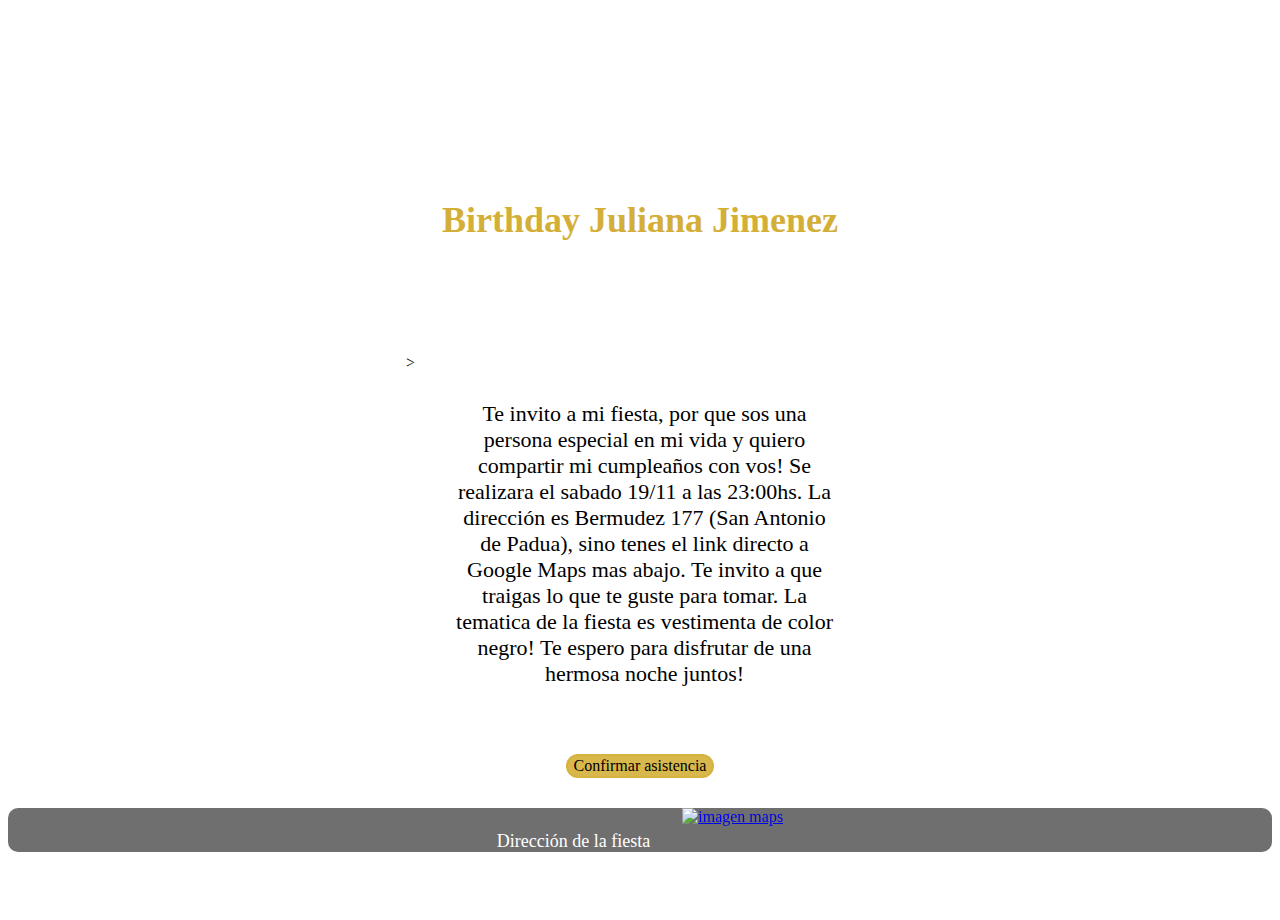
==== in.html @ 28c487ac "first commit" ====
<!DOCTYPE html>
<html lang="en">

<head>
    <meta charset="UTF-8">
    <meta http-equiv="X-UA-Compatible" content="IE=edge">
    <meta name="viewport" content="width=device-width, initial-scale=1.0">
    <link href="https://unpkg.com/aos@2.3.1/dist/aos.css" rel="stylesheet">
    <link rel="stylesheet" href="index.css">
    <link rel="preconnect" href="https://fonts.googleapis.com">
    <link rel="preconnect" href="https://fonts.gstatic.com" crossorigin>
    <link href="https://fonts.googleapis.com/css2?family=Roboto:wght@700&display=swap" rel="stylesheet">
    <link rel="stylesheet" href="https://use.fontawesome.com/releases/v5.8.1/css/all.css"
        integrity="sha384-50oBUHEmvpQ+1lW4y57PTFmhCaXp0ML5d60M1M7uH2+nqUivzIebhndOJK28anvf" crossorigin="anonymous">
    <title>Document</title>
</head>

<body>

    <header>
        <h1 class="class-tittle " data-aos="fade-down" data-aos-duration="1500">The Dark Nigth</h1>
    </header>
    <div class="class-subTitle">
        <h4 class="h4Name">
            Birthday Juliana Jimenez</h4>
    </div>

    <div class="div_oclock">
        <h3 class="h3_oclock">¡Tiempo restante!</h3>
    </div>
    <div style="margin-top:-20px; display:flex; justify-content:center;">
        <div style="text-align:center; margin-bottom:40px; border-radius:10px; padding:10px; max-width:max-content;"
            class="sombraBox3">
            <span class="oclock" id="clock"></span>
        </div>
    </div>

    <div style="display:flex; justify-content:center;" ddata-aos="fade-down" data-aos-duration="2000">>
        <div class="class-div-parrafo sombraBox3">
            <p class="class-parrafo">Te invito a mi
                fiesta, por que sos
                una persona especial en mi vida y quiero compartir mi cumpleaños con vos! Se realizara el sabado 19/11 a
                las 23:00hs. La dirección es Bermudez 177 (San Antonio de Padua), sino tenes el link directo a Google
                Maps mas abajo. Te invito a que traigas lo que te guste para tomar. La tematica de la fiesta es
                vestimenta de color negro! Te espero para disfrutar de una hermosa noche juntos!</p>
        </div>
    </div>
    <div style="display:flex; justify-content:center; margin-top:20px;">
        <a href="https://wa.me/+541138517817" target="_blank"><button type="button" class="pointer class-btn">Confirmar
                asistencia</button></a>
    </div>

    <div class="ubicacion">
        <div style="color:white; align-items:center; font-size:18px; margin-top: 23px"> Dirección de la fiesta </div>
        <i style="margin-left:12px ; margin-top:25px; font-size:18px; color:white; font-weight:bold"
            class="fas fa-arrow-right"></i>
        <a data-aos="fade-left" data-aos-anchor="#example-anchor" data-aos-offset="500" data-aos-duration="2500"
            href="https://goo.gl/maps/rt97gGh85aet7wZY7" target="_blank">
            <div><img class="img_maps" src="./Images/maps.png" alt="imagen maps"></div>
        </a>
    </div>
    <div style="display:flex; justify-content:center;">
        <h4 style="color:white;">~ Desarrollado por: Juan Coira ~</h4>
    </div>

    <script src="/index.js"></script>
    <script src="https://unpkg.com/aos@2.3.1/dist/aos.js"></script>
    <script>
        AOS.init();
    </script>

</body>

</html>
---- index.css ----
body{
    background-image: url(./Images/fondoTarjeta.jpg);
    background-repeat: no-repeat;
    background-position: center;
    background-size: cover;
    background-attachment: fixed;
}
header{
 display: flex;
 justify-content:center;   
}
.class-tittle{
font-family: 'Roboto', sans-serif;
font-size:100px;
color:white;

}
.sombraBox3 {
    box-shadow: 0 1px 6px 0 rgba(255, 255, 255, 0.682);
}
.class-div-parrafo{
 padding:40px;
 height:300px;
 display: flex;
 justify-content:center;
 width:30%;   
 background-color: rgba(255, 255, 255, 0.497);
 border-radius: 10px;
 align-items:center;
}
.class-subTitle{
   text-align: center; 
}
.class-parrafo{
    text-align: center;
    color:black;
    font-size: 22px;
}
.ubicacion{
    margin-top: 30px;
    display: flex;
    justify-content:center;
    background-color:rgba(0, 0, 0, 0.563);
    border-radius: 10px;

}
.img_maps{
  margin-left: 20px;
  width:60px;  
  height:60px;
}
.class-btn{
font-family: 'Rubik Bubbles', cursive; 
background-color:rgba(212, 175, 55, 0.899); 
font-size:16px; 
border-radius:500px; 
border:solid 2px rgba(212, 175, 55, 0.629); 
}
.class-btn:hover{
    background-color:rgb(212, 175, 55);   
}
.pointer{
    cursor:pointer;
}
.btn-principal{  
    text-decoration:none;
    margin-bottom: 3px;
    font-family: 'Rubik Bubbles', cursive; 
    background-color:rgba(0, 0, 0, 0.849); 
    font-size:20px; 
    color: white;
    padding:15px;
    border-radius:20px; 
    border:solid 2px rgba(0, 0, 0, 0.755);

}
.btn-principal:hover{
    background-color:rgb(0, 0, 0); 

}
.body1{
    background-image: url(./Images/dark-abstract-texture.jpg) !important;
    background-repeat: no-repeat !important;
    background-position: center !important;
    background-size: cover !important;
    background-attachment: fixed !important;
}
.class_container_inicio{
background-color:rgba(0, 0, 0, 0.326); 
border-radius:10px; 
width:40%; 
margin: auto;
}
.classH1{
font-family: 'Roboto', sans-serif; 
font-size: 70px; 
color:white;
}
.footer{
    color: white;
    font-size:12px;
}
.class_tittle_principal{
display: flex; 
justify-content:center; 
margin-top:210px;
}
.h4Name{
    margin-top:-60px; 
    font-family: 'Rubik Bubbles', cursive; 
    color:rgb(212, 175, 55); 
    font-size: 36px;
}
.oclock{
font-family:'Roboto', sans-serif;  
color:white; 
font-size:50px; 
height:100px; 
font-weight:bold;
}
.div_oclock{
margin-top:-44px; 
display:flex; 
justify-content:center;
}
.h3_oclock{
font-size:22px; 
color:white; 
font-family: 'Roboto', sans-serif;
}
@media only screen and (min-width:300px) and (max-width:450px){
    
    .class_container_inicio{
        background-color:rgba(0, 0, 0, 0.326); 
        border-radius:10px; 
        width:85%; 
        margin: auto;
        }
    .classH1{
            font-family: 'Roboto', sans-serif; 
            font-size: 40px; 
            color:white;
            }   
    .class-div-parrafo{
                padding:25px;
                height:300px;
                display: flex;
                justify-content:center;
                width:85%;   
                background-color: rgba(255, 255, 255, 0.497);
                border-radius: 10px;
                align-items:center;
               }
    .class-parrafo{
                text-align: center;
                color:black;
                font-family: 'Rubik Bubbles', cursive; 
                font-size: 18px;
            }
    .h4Name{
                margin-top:-40px; 
                font-family: 'Rubik Bubbles', cursive; 
                color:rgb(212, 175, 55); 
                font-size: 26px;
            }
    .oclock{
                font-family:'Roboto', sans-serif;  
                color:white; 
                font-size:30px; 
                height:100px; 
                font-weight:bold;
                }            
    .div_oclock{
                margin-top:-25px; 
                display:flex; 
                justify-content:center;
                    }   
    .h3_oclock{
                font-size:18px; 
                color:white; 
                margin-bottom: 23px;
                font-family: 'Roboto', sans-serif;
                        }    
    .class_tittle_principal{
                display: flex; 
                justify-content:center; 
                margin-top:170px;
                            } 
    .class-btn{
                font-family: 'Rubik Bubbles', cursive; 
                background-color:rgba(212, 175, 55, 0.899); 
                font-size:20px; 
                border-radius:5px; 
                border:solid 2px rgba(212, 175, 55, 0.629); 
                                }
    .class-btn:hover{
                background-color:rgb(253, 205, 46);   
                                }

}
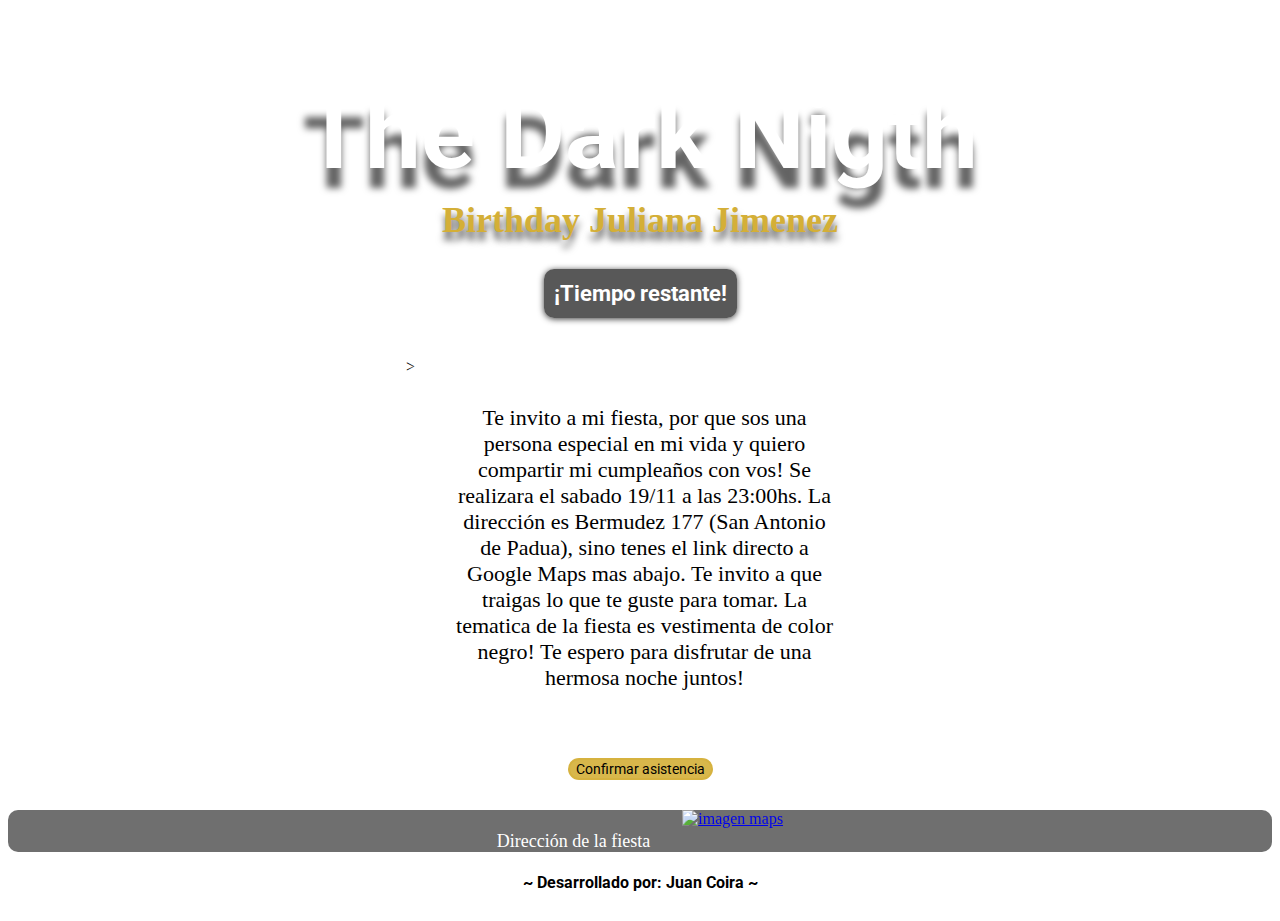
==== commit 29146a74: "two commit" ====
--- a/in.html
+++ b/in.html
@@ -19,19 +19,24 @@
 
     <header>
         <h1 class="class-tittle " data-aos="fade-down" data-aos-duration="1500">The Dark Nigth</h1>
+        <div><img src="https://pin.it/6bMy6MV" alt=""></div>
     </header>
     <div class="class-subTitle">
         <h4 class="h4Name">
             Birthday Juliana Jimenez</h4>
     </div>
 
-    <div class="div_oclock">
-        <h3 class="h3_oclock">¡Tiempo restante!</h3>
-    </div>
     <div style="margin-top:-20px; display:flex; justify-content:center;">
-        <div style="text-align:center; margin-bottom:40px; border-radius:10px; padding:10px; max-width:max-content;"
-            class="sombraBox3">
-            <span class="oclock" id="clock"></span>
+        <div style="background-color:rgba(0, 0, 0, 0.653); text-align:center; margin-bottom:40px; border-radius:10px; padding:10px; max-width:max-content;"
+            class="sombraBox1">
+            <div class="div_oclock">
+                <h3 class="h3_oclock">¡Tiempo restante!</h3>
+            </div>
+            <div>
+                <div style="margin-top:-20px;">
+                    <span class="oclock" id="clock"></span>
+                </div>
+            </div>
         </div>
     </div>
 
@@ -51,16 +56,15 @@
     </div>
 
     <div class="ubicacion">
-        <div style="color:white; align-items:center; font-size:18px; margin-top: 23px"> Dirección de la fiesta </div>
-        <i style="margin-left:12px ; margin-top:25px; font-size:18px; color:white; font-weight:bold"
-            class="fas fa-arrow-right"></i>
+        <div class="direccionTxt"> Dirección de la fiesta </div>
+        <i class="fas fa-arrow-right class_i"></i>
         <a data-aos="fade-left" data-aos-anchor="#example-anchor" data-aos-offset="500" data-aos-duration="2500"
             href="https://goo.gl/maps/rt97gGh85aet7wZY7" target="_blank">
             <div><img class="img_maps" src="./Images/maps.png" alt="imagen maps"></div>
         </a>
     </div>
     <div style="display:flex; justify-content:center;">
-        <h4 style="color:white;">~ Desarrollado por: Juan Coira ~</h4>
+        <h4 style="color:rgb(0, 0, 0); font-family: 'Roboto', sans-serif;">~ Desarrollado por: Juan Coira ~</h4>
     </div>
 
     <script src="/index.js"></script>
--- a/index.css
+++ b/index.css
@@ -1,9 +1,9 @@
 body{
-    background-image: url(./Images/fondoTarjeta.jpg);
+    background-image: url(./Images/champagne-glasses-with-bokeh-lights.jpg);
     background-repeat: no-repeat;
+    background-size: cover;
     background-position: center;
-    background-size: cover;
-    background-attachment: fixed;
+    background-attachment: fixed; 
 }
 header{
  display: flex;
@@ -12,11 +12,15 @@
 .class-tittle{
 font-family: 'Roboto', sans-serif;
 font-size:100px;
+text-shadow: 0px 20px 7px rgba(0, 0, 0, 0.61);
 color:white;
 
 }
 .sombraBox3 {
-    box-shadow: 0 1px 6px 0 rgba(255, 255, 255, 0.682);
+    box-shadow: 0 1px 6px 0 rgba(255, 255, 255, 0.919);
+}
+.sombraBox1 {
+    box-shadow: 0 1px 6px 0 rgba(0, 0, 0, 0.775);
 }
 .class-div-parrafo{
  padding:40px;
@@ -24,7 +28,7 @@
  display: flex;
  justify-content:center;
  width:30%;   
- background-color: rgba(255, 255, 255, 0.497);
+ background-color: rgba(255, 255, 255, 0.462);
  border-radius: 10px;
  align-items:center;
 }
@@ -50,9 +54,9 @@
   height:60px;
 }
 .class-btn{
-font-family: 'Rubik Bubbles', cursive; 
+font-family: 'Roboto', sans-serif;
 background-color:rgba(212, 175, 55, 0.899); 
-font-size:16px; 
+font-size:14px; 
 border-radius:500px; 
 border:solid 2px rgba(212, 175, 55, 0.629); 
 }
@@ -94,6 +98,7 @@
 .classH1{
 font-family: 'Roboto', sans-serif; 
 font-size: 70px; 
+text-shadow: 0px 12px 7px #000000e9; 
 color:white;
 }
 .footer{
@@ -108,18 +113,19 @@
 .h4Name{
     margin-top:-60px; 
     font-family: 'Rubik Bubbles', cursive; 
-    color:rgb(212, 175, 55); 
+    color:#D4AF37; 
+    text-shadow: 0px 8px 7px #000000a8;
     font-size: 36px;
 }
 .oclock{
 font-family:'Roboto', sans-serif;  
-color:white; 
+color:	#D4AF37; 
 font-size:50px; 
 height:100px; 
 font-weight:bold;
 }
 .div_oclock{
-margin-top:-44px; 
+margin-top:-20px; 
 display:flex; 
 justify-content:center;
 }
@@ -128,8 +134,27 @@
 color:white; 
 font-family: 'Roboto', sans-serif;
 }
+.direccionTxt{
+color:white; 
+align-items:center; 
+font-size:18px; 
+margin-top: 21px;
+}
+.class_i{
+margin-left:12px ; 
+margin-top:23px; 
+font-size:18px; 
+color:white; 
+font-weight:bold"
+}
 @media only screen and (min-width:300px) and (max-width:450px){
-    
+    body{
+        background-image: url(./Images/champagne-glasses-with-bokeh-lights.jpg);
+        background-repeat: no-repeat;
+        background-size: cover; 
+        background-position: center;
+        background-attachment: fixed; 
+    }
     .class_container_inicio{
         background-color:rgba(0, 0, 0, 0.326); 
         border-radius:10px; 
@@ -139,6 +164,7 @@
     .classH1{
             font-family: 'Roboto', sans-serif; 
             font-size: 40px; 
+            text-shadow: 0px 20px 7px #000000; 
             color:white;
             }   
     .class-div-parrafo{
@@ -147,20 +173,20 @@
                 display: flex;
                 justify-content:center;
                 width:85%;   
-                background-color: rgba(255, 255, 255, 0.497);
+                background-color: rgba(173, 173, 173, 0.784);
                 border-radius: 10px;
                 align-items:center;
                }
     .class-parrafo{
                 text-align: center;
-                color:black;
-                font-family: 'Rubik Bubbles', cursive; 
-                font-size: 18px;
+                color:black; 
+                font-size: 20px;
             }
     .h4Name{
                 margin-top:-40px; 
                 font-family: 'Rubik Bubbles', cursive; 
-                color:rgb(212, 175, 55); 
+                color:#e7bd33; 
+                text-shadow: 0px 12px 7px #000000a8; 
                 font-size: 26px;
             }
     .oclock{
@@ -178,23 +204,28 @@
     .h3_oclock{
                 font-size:18px; 
                 color:white; 
-                margin-bottom: 23px;
+                margin-top: 28px;
+                margin-bottom: 20px;
                 font-family: 'Roboto', sans-serif;
                         }    
     .class_tittle_principal{
                 display: flex; 
                 justify-content:center; 
-                margin-top:170px;
+                margin-top:190px;
                             } 
     .class-btn{
-                font-family: 'Rubik Bubbles', cursive; 
                 background-color:rgba(212, 175, 55, 0.899); 
-                font-size:20px; 
+                font-size:14px; 
                 border-radius:5px; 
                 border:solid 2px rgba(212, 175, 55, 0.629); 
                                 }
     .class-btn:hover{
                 background-color:rgb(253, 205, 46);   
                                 }
+    .img_maps{
+                margin-top: 5px;
+                width: 47px;
+                height: 47px;
+    }
 
 }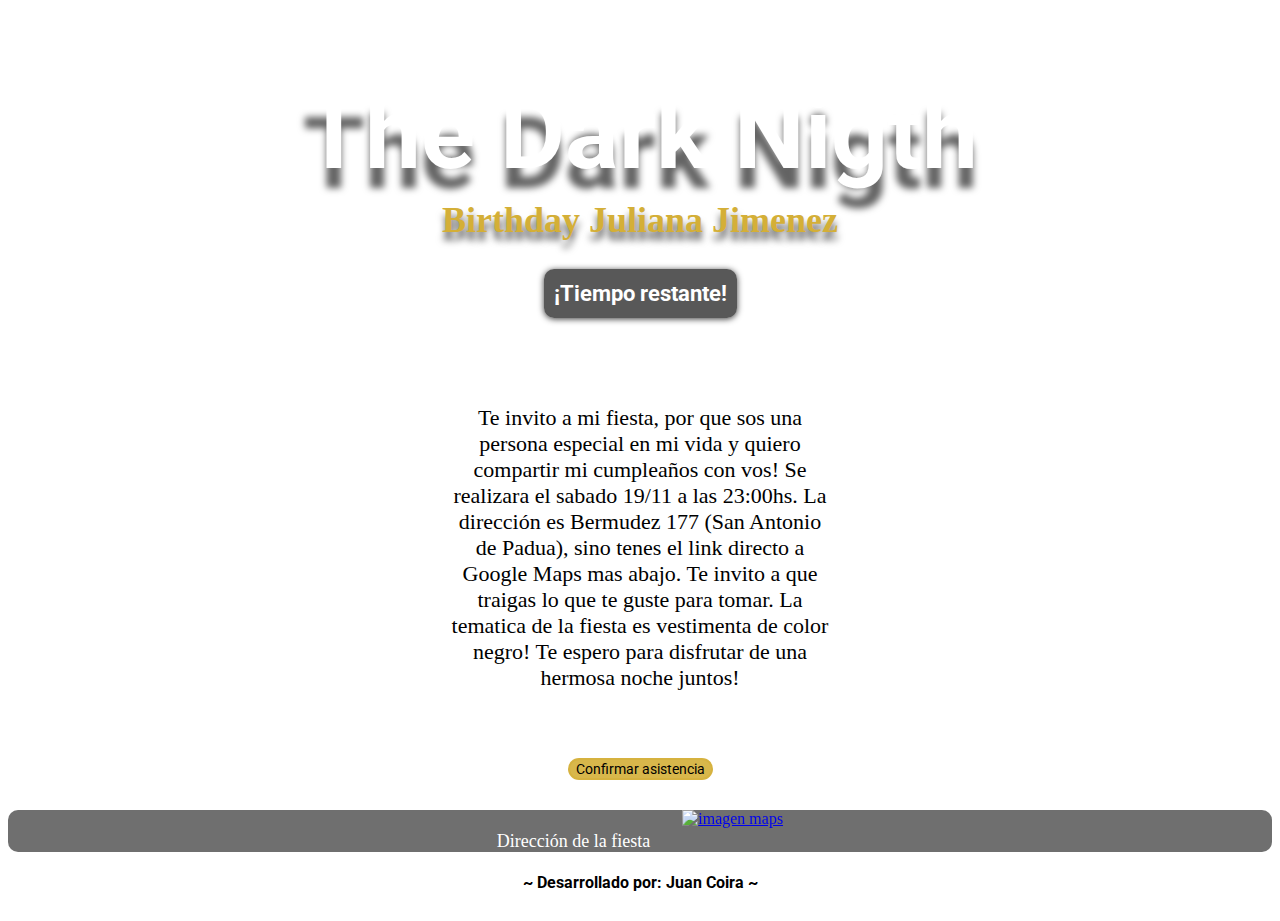
==== commit 1cf0325a: "two commit" ====
--- a/in.html
+++ b/in.html
@@ -40,7 +40,7 @@
         </div>
     </div>
 
-    <div style="display:flex; justify-content:center;" ddata-aos="fade-down" data-aos-duration="2000">>
+    <div style="display:flex; justify-content:center;" ddata-aos="fade-down" data-aos-duration="2000">
         <div class="class-div-parrafo sombraBox3">
             <p class="class-parrafo">Te invito a mi
                 fiesta, por que sos
--- a/index.css
+++ b/index.css
@@ -223,9 +223,22 @@
                 background-color:rgb(253, 205, 46);   
                                 }
     .img_maps{
-                margin-top: 5px;
+                margin-top: 2px;
                 width: 47px;
                 height: 47px;
     }
+    .direccionTxt{
+        color:white; 
+        align-items:center; 
+        font-size:18px; 
+        margin-top: 18px;
+        }
+    .class_i{
+        margin-left:12px ; 
+        margin-top:20px; 
+        font-size:18px; 
+        color:white; 
+        font-weight:bold"
+        }
 
 }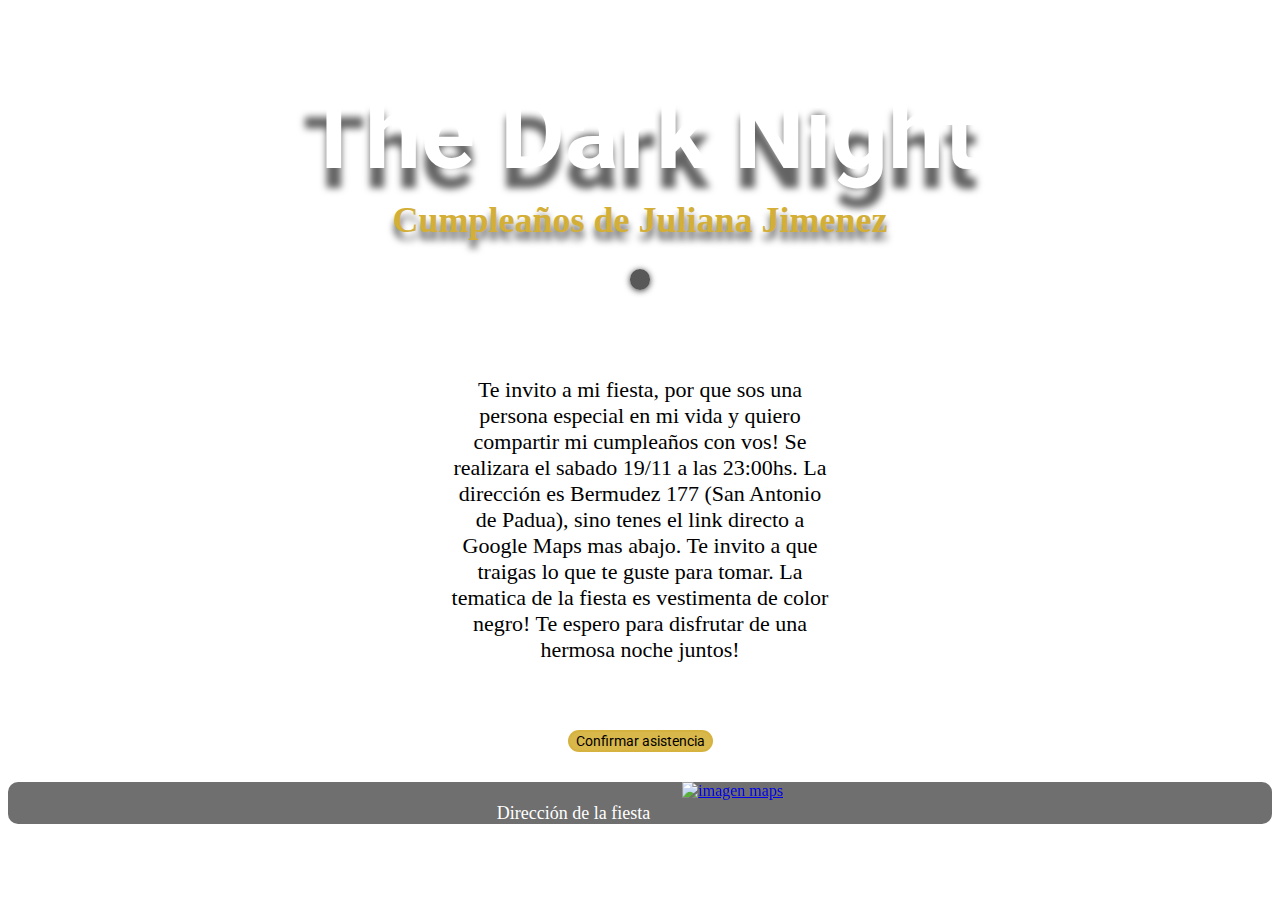
==== commit 3c88bcdf: "two commit" ====
--- a/in.html
+++ b/in.html
@@ -18,22 +18,19 @@
 <body>
 
     <header>
-        <h1 class="class-tittle " data-aos="fade-down" data-aos-duration="1500">The Dark Nigth</h1>
+        <h1 class="class-tittle " data-aos="fade-down" data-aos-duration="1500">The Dark Night</h1>
         <div><img src="https://pin.it/6bMy6MV" alt=""></div>
     </header>
     <div class="class-subTitle">
         <h4 class="h4Name">
-            Birthday Juliana Jimenez</h4>
+            Cumpleaños de Juliana Jimenez</h4>
     </div>
 
     <div style="margin-top:-20px; display:flex; justify-content:center;">
         <div style="background-color:rgba(0, 0, 0, 0.653); text-align:center; margin-bottom:40px; border-radius:10px; padding:10px; max-width:max-content;"
             class="sombraBox1">
-            <div class="div_oclock">
-                <h3 class="h3_oclock">¡Tiempo restante!</h3>
-            </div>
             <div>
-                <div style="margin-top:-20px;">
+                <div style="margin-top:1px; text-shadow: 0px 10px 7px #000000; ">
                     <span class="oclock" id="clock"></span>
                 </div>
             </div>
@@ -64,7 +61,8 @@
         </a>
     </div>
     <div style="display:flex; justify-content:center;">
-        <h4 style="color:rgb(0, 0, 0); font-family: 'Roboto', sans-serif;">~ Desarrollado por: Juan Coira ~</h4>
+        <h4 style="color:rgb(255, 255, 255); font-family: 'Roboto', sans-serif; font-size: 12px;">~ Desarrollado por:
+            Juan Coira ~</h4>
     </div>
 
     <script src="/index.js"></script>
--- a/index.css
+++ b/index.css
@@ -1,9 +1,10 @@
 body{
-    background-image: url(./Images/champagne-glasses-with-bokeh-lights.jpg);
+    background-image: url(./Images/10955.jpg);
     background-repeat: no-repeat;
     background-size: cover;
+    background-attachment: fixed;
     background-position: center;
-    background-attachment: fixed; 
+     
 }
 header{
  display: flex;
@@ -17,7 +18,7 @@
 
 }
 .sombraBox3 {
-    box-shadow: 0 1px 6px 0 rgba(255, 255, 255, 0.919);
+    box-shadow: 0 1px 6px 0 rgba(255, 255, 255, 0.804);
 }
 .sombraBox1 {
     box-shadow: 0 1px 6px 0 rgba(0, 0, 0, 0.775);
@@ -83,7 +84,7 @@
 
 }
 .body1{
-    background-image: url(./Images/dark-abstract-texture.jpg) !important;
+    background-image: url(./Images/dark-abstract-texture.jpg);
     background-repeat: no-repeat !important;
     background-position: center !important;
     background-size: cover !important;
@@ -149,10 +150,10 @@
 }
 @media only screen and (min-width:300px) and (max-width:450px){
     body{
-        background-image: url(./Images/champagne-glasses-with-bokeh-lights.jpg);
+        background-image: url(./Images/6222641.jpg);
         background-repeat: no-repeat;
+        background-position: center;
         background-size: cover; 
-        background-position: center;
         background-attachment: fixed; 
     }
     .class_container_inicio{
@@ -164,7 +165,7 @@
     .classH1{
             font-family: 'Roboto', sans-serif; 
             font-size: 40px; 
-            text-shadow: 0px 20px 7px #000000; 
+            text-shadow: 0px 12px 7px #000000; 
             color:white;
             }   
     .class-div-parrafo{
@@ -178,20 +179,22 @@
                 align-items:center;
                }
     .class-parrafo{
+                object-fit: contain;
+                font-family: 'Rubik Bubbles', cursive;
                 text-align: center;
                 color:black; 
-                font-size: 20px;
+                font-size: 23px;
             }
     .h4Name{
                 margin-top:-40px; 
                 font-family: 'Rubik Bubbles', cursive; 
                 color:#e7bd33; 
-                text-shadow: 0px 12px 7px #000000a8; 
+                text-shadow: 0px 8px 7px #000000a8; 
                 font-size: 26px;
             }
     .oclock{
                 font-family:'Roboto', sans-serif;  
-                color:white; 
+                color:	#D4AF37; 
                 font-size:30px; 
                 height:100px; 
                 font-weight:bold;
@@ -230,7 +233,7 @@
     .direccionTxt{
         color:white; 
         align-items:center; 
-        font-size:18px; 
+        font-size:16px; 
         margin-top: 18px;
         }
     .class_i{
@@ -241,4 +244,27 @@
         font-weight:bold"
         }
 
+}
+
+@media only screen and (min-width:450px) and (max-width:750px){
+
+    .class-parrafo{
+        font-family: 'Rubik Bubbles', cursive;
+        text-align: center;
+        color:black; 
+        font-size: 14px;
+    }
+.class-div-parrafo{
+    padding:40px;
+    height:300px;
+    display: flex;
+    justify-content:center;
+    width:36%;   
+    background-color: rgba(255, 255, 255, 0.462);
+    border-radius: 10px;
+    align-items:center;
+   }
+
+
+
 }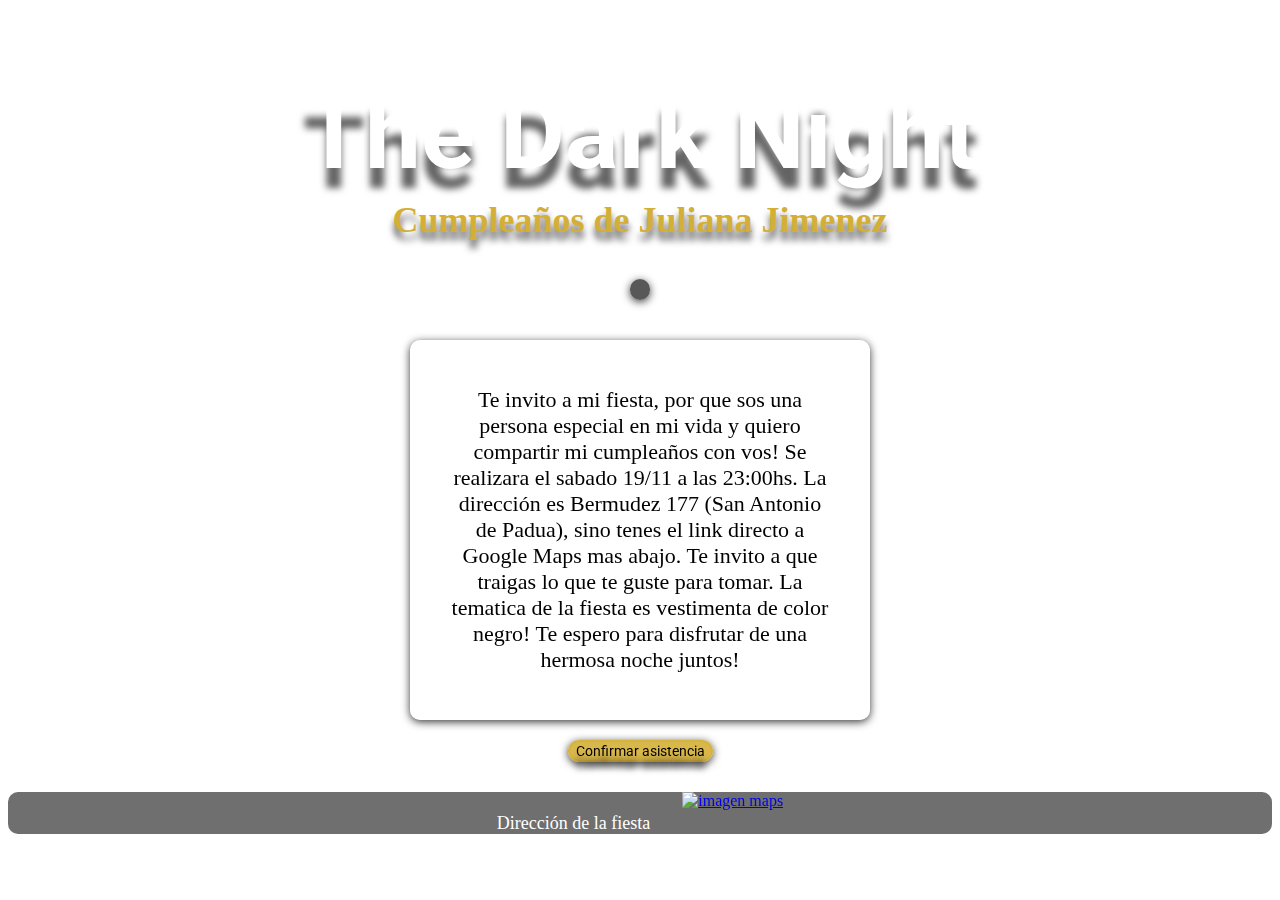
==== commit f8c4fa47: "two commit" ====
--- a/in.html
+++ b/in.html
@@ -6,12 +6,18 @@
     <meta http-equiv="X-UA-Compatible" content="IE=edge">
     <meta name="viewport" content="width=device-width, initial-scale=1.0">
     <link href="https://unpkg.com/aos@2.3.1/dist/aos.css" rel="stylesheet">
+    <link rel="preconnect" href="https://fonts.googleapis.com">
+    <link rel="preconnect" href="https://fonts.gstatic.com" crossorigin>
+    <link href="https://fonts.googleapis.com/css2?family=Rubik:ital,wght@0,600;1,300&display=swap" rel="stylesheet">
+    <link href="https://fonts.googleapis.com/css2?family=Alegreya+Sans&display=swap" rel="stylesheet">
+    <link href="https://fonts.googleapis.com/css2?family=Space+Mono:ital@1&display=swap" rel="stylesheet">
     <link rel="stylesheet" href="index.css">
     <link rel="preconnect" href="https://fonts.googleapis.com">
     <link rel="preconnect" href="https://fonts.gstatic.com" crossorigin>
     <link href="https://fonts.googleapis.com/css2?family=Roboto:wght@700&display=swap" rel="stylesheet">
     <link rel="stylesheet" href="https://use.fontawesome.com/releases/v5.8.1/css/all.css"
         integrity="sha384-50oBUHEmvpQ+1lW4y57PTFmhCaXp0ML5d60M1M7uH2+nqUivzIebhndOJK28anvf" crossorigin="anonymous">
+
     <title>Document</title>
 </head>
 
@@ -26,11 +32,12 @@
             Cumpleaños de Juliana Jimenez</h4>
     </div>
 
-    <div style="margin-top:-20px; display:flex; justify-content:center;">
+    <div style="margin-top:-10px; display:flex; justify-content:center;">
         <div style="background-color:rgba(0, 0, 0, 0.653); text-align:center; margin-bottom:40px; border-radius:10px; padding:10px; max-width:max-content;"
             class="sombraBox1">
             <div>
-                <div style="margin-top:1px; text-shadow: 0px 10px 7px #000000; ">
+                <div data-aos="fade-right" data-aos-duration="1500"
+                    style="margin-top:1px; text-shadow: 0px 10px 7px #000000; ">
                     <span class="oclock" id="clock"></span>
                 </div>
             </div>
@@ -38,8 +45,9 @@
     </div>
 
     <div style="display:flex; justify-content:center;" ddata-aos="fade-down" data-aos-duration="2000">
-        <div class="class-div-parrafo sombraBox3">
-            <p class="class-parrafo">Te invito a mi
+        <div class="class-div-parrafo sombraBox1">
+            <p data-aos="fade-up" data-aos-anchor-placement="bottom-bottom" class="class-parrafo"
+                data-aos-duration="2000">Te invito a mi
                 fiesta, por que sos
                 una persona especial en mi vida y quiero compartir mi cumpleaños con vos! Se realizara el sabado 19/11 a
                 las 23:00hs. La dirección es Bermudez 177 (San Antonio de Padua), sino tenes el link directo a Google
@@ -47,9 +55,10 @@
                 vestimenta de color negro! Te espero para disfrutar de una hermosa noche juntos!</p>
         </div>
     </div>
-    <div style="display:flex; justify-content:center; margin-top:20px;">
-        <a href="https://wa.me/+541138517817" target="_blank"><button type="button" class="pointer class-btn">Confirmar
-                asistencia</button></a>
+    <div data-aos="fade-right" style="display:flex; justify-content:center; margin-top:20px;">
+        <a href="https://wa.me/+541138517817" target="_blank"><button type="button"
+                class="sombraBox1 pointer class-btn"><span class="confirmacion">Confirmar
+                    asistencia</span></button></a>
     </div>
 
     <div class="ubicacion">
@@ -61,7 +70,11 @@
         </a>
     </div>
     <div style="display:flex; justify-content:center;">
-        <h4 style="color:rgb(255, 255, 255); font-family: 'Roboto', sans-serif; font-size: 12px;">~ Desarrollado por:
+        <h4
+            style="color:rgb(255, 255, 255);  font-size: 12px; font-family: 'Alegreya Sans', sans-serif; letter-spacing:1px;">
+            ~
+            Desarrollado
+            por:
             Juan Coira ~</h4>
     </div>
 
--- a/index.css
+++ b/index.css
@@ -2,6 +2,7 @@
     background-image: url(./Images/10955.jpg);
     background-repeat: no-repeat;
     background-size: cover;
+    object-fit: 0px;
     background-attachment: fixed;
     background-position: center;
      
@@ -21,7 +22,7 @@
     box-shadow: 0 1px 6px 0 rgba(255, 255, 255, 0.804);
 }
 .sombraBox1 {
-    box-shadow: 0 1px 6px 0 rgba(0, 0, 0, 0.775);
+    box-shadow: 0 2px 8px 0 rgba(0, 0, 0, 0.786);
 }
 .class-div-parrafo{
  padding:40px;
@@ -97,12 +98,13 @@
 margin: auto;
 }
 .classH1{
-font-family: 'Roboto', sans-serif; 
+font-family: 'Rubik', sans-serif; 
 font-size: 70px; 
 text-shadow: 0px 12px 7px #000000e9; 
 color:white;
 }
 .footer{
+    font-family: 'Alegreya Sans', sans-serif;
     color: white;
     font-size:12px;
 }
@@ -133,7 +135,7 @@
 .h3_oclock{
 font-size:22px; 
 color:white; 
-font-family: 'Roboto', sans-serif;
+font-family: 'Rubik', sans-serif;
 }
 .direccionTxt{
 color:white; 
@@ -148,12 +150,16 @@
 color:white; 
 font-weight:bold"
 }
+.confirmacion{
+    text-shadow: 0px 12px 7px #000000;    
+}
 @media only screen and (min-width:300px) and (max-width:450px){
     body{
         background-image: url(./Images/6222641.jpg);
         background-repeat: no-repeat;
         background-position: center;
         background-size: cover; 
+        object-fit: 0px;
         background-attachment: fixed; 
     }
     .class_container_inicio{
@@ -162,9 +168,13 @@
         width:85%; 
         margin: auto;
         }
+    .class-tittle{
+        font-family: 'Alegreya Sans', sans-serif;
+        font-size:130px;
+    }    
     .classH1{
-            font-family: 'Roboto', sans-serif; 
-            font-size: 40px; 
+            font-family: 'Alegreya Sans', sans-serif;
+            font-size: 46px; 
             text-shadow: 0px 12px 7px #000000; 
             color:white;
             }   
@@ -174,23 +184,22 @@
                 display: flex;
                 justify-content:center;
                 width:85%;   
-                background-color: rgba(173, 173, 173, 0.784);
+                background-color: rgba(0, 0, 0, 0.77);
                 border-radius: 10px;
                 align-items:center;
                }
     .class-parrafo{
-                object-fit: contain;
-                font-family: 'Rubik Bubbles', cursive;
+                font-family: 'Space Mono', monospace;
                 text-align: center;
-                color:black; 
-                font-size: 23px;
+                color:rgb(255, 255, 255); 
+                font-size: 16px;
             }
     .h4Name{
                 margin-top:-40px; 
-                font-family: 'Rubik Bubbles', cursive; 
+                font-family: 'Space Mono', monospace;
                 color:#e7bd33; 
                 text-shadow: 0px 8px 7px #000000a8; 
-                font-size: 26px;
+                font-size: 20px;
             }
     .oclock{
                 font-family:'Roboto', sans-serif;  
@@ -200,7 +209,7 @@
                 font-weight:bold;
                 }            
     .div_oclock{
-                margin-top:-25px; 
+                margin-top:-10px; 
                 display:flex; 
                 justify-content:center;
                     }   
@@ -217,16 +226,21 @@
                 margin-top:190px;
                             } 
     .class-btn{
-                background-color:rgba(212, 175, 55, 0.899); 
-                font-size:14px; 
-                border-radius:5px; 
-                border:solid 2px rgba(212, 175, 55, 0.629); 
+                background-color:rgba(0, 0, 0, 0.749); 
+                font-size:16px; 
+                padding: 8px;
+                text-shadow: 0px 12px 7px #000000a8;
+                font-family: 'Rubik Bubbles', cursive;
+                color:#e7bd33; 
+                border-radius:10px; 
+                border:solid 2px rgba(0, 0, 0, 0.304); 
                                 }
     .class-btn:hover{
-                background-color:rgb(253, 205, 46);   
+                background-color:#d4af37ba; 
+                color:black;  
                                 }
     .img_maps{
-                margin-top: 2px;
+                margin-top: 1px;
                 width: 47px;
                 height: 47px;
     }
@@ -234,14 +248,18 @@
         color:white; 
         align-items:center; 
         font-size:16px; 
-        margin-top: 18px;
+        font-family: 'Space Mono', monospace;
+        margin-top: 13px;
         }
     .class_i{
         margin-left:12px ; 
-        margin-top:20px; 
+        margin-top:18px; 
         font-size:18px; 
         color:white; 
         font-weight:bold"
+        }
+    .confirmacion{
+         text-shadow: 0px 10px 7px #000000;    
         }
 
 }
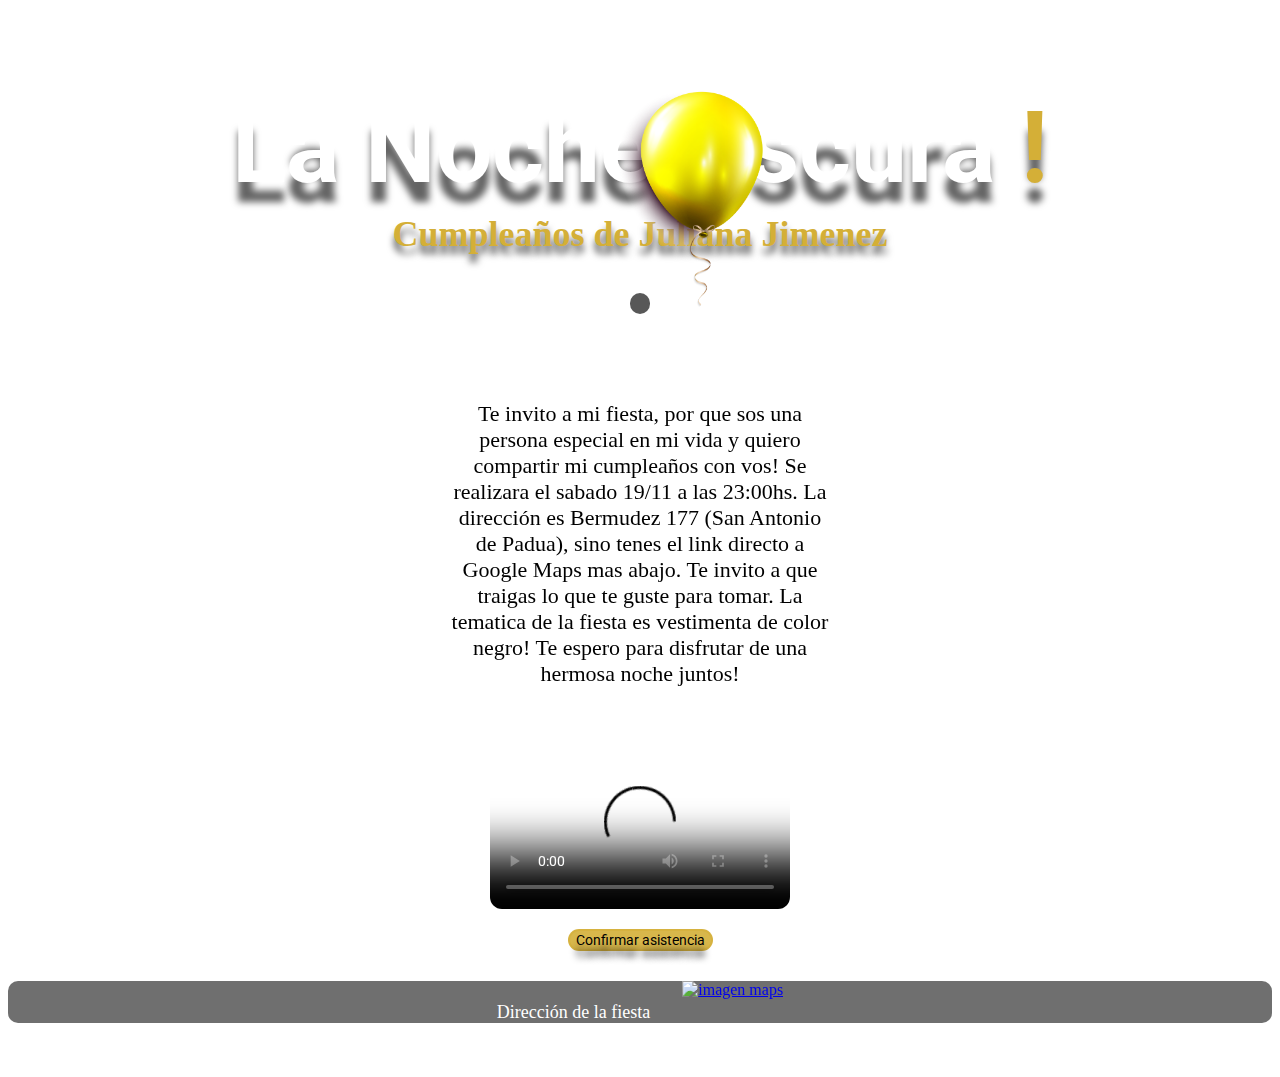
==== commit 1aba97f8: "two commit" ====
--- a/in.html
+++ b/in.html
@@ -22,9 +22,18 @@
 </head>
 
 <body>
+    <div style="display:flex; justify-content:center;">
+        <h5 style="text-align:center; color:white; font-size:30px; margin-bottom:-30px ;">~ Evento ~</h5>
+    </div>
+    <header style="margin-top:-40px;">
+        <div style="display:flex;justify-content:center">
+            <h1 class="class-tittle " data-aos="fade-down" data-aos-duration="1500">La Noche Oscura <span
+                    style="color: #D4AF37;">!</span></h1>
+            <img style="width: 160px; position: absolute; height: 233px; margin-left: 114px; margin-top: 53px;"
+                src="./Images/kisspng-yellow-balloon-sphere-small-crisp-yellow-balloon-5aa0a6bf950593.1244174715204778876104 (1).png"
+                alt="">
+        </div>
 
-    <header>
-        <h1 class="class-tittle " data-aos="fade-down" data-aos-duration="1500">The Dark Night</h1>
         <div><img src="https://pin.it/6bMy6MV" alt=""></div>
     </header>
     <div class="class-subTitle">
@@ -34,20 +43,19 @@
 
     <div style="margin-top:-10px; display:flex; justify-content:center;">
         <div style="background-color:rgba(0, 0, 0, 0.653); text-align:center; margin-bottom:40px; border-radius:10px; padding:10px; max-width:max-content;"
-            class="sombraBox1">
+            class="sombraBox2">
             <div>
-                <div data-aos="fade-right" data-aos-duration="1500"
-                    style="margin-top:1px; text-shadow: 0px 10px 7px #000000; ">
+                <div style="margin-top:1px; text-shadow: 0px 10px 7px #000000; ">
                     <span class="oclock" id="clock"></span>
                 </div>
             </div>
         </div>
     </div>
 
-    <div style="display:flex; justify-content:center;" ddata-aos="fade-down" data-aos-duration="2000">
-        <div class="class-div-parrafo sombraBox1">
-            <p data-aos="fade-up" data-aos-anchor-placement="bottom-bottom" class="class-parrafo"
-                data-aos-duration="2000">Te invito a mi
+    <div style="display:flex; justify-content:center;" data-aos="fade-up" data-aos-anchor-placement="bottom-bottom"
+        data-aos-duration="2000">
+        <div class="class-div-parrafo sombraBox3">
+            <p class="class-parrafo">Te invito a mi
                 fiesta, por que sos
                 una persona especial en mi vida y quiero compartir mi cumpleaños con vos! Se realizara el sabado 19/11 a
                 las 23:00hs. La dirección es Bermudez 177 (San Antonio de Padua), sino tenes el link directo a Google
@@ -55,9 +63,20 @@
                 vestimenta de color negro! Te espero para disfrutar de una hermosa noche juntos!</p>
         </div>
     </div>
-    <div data-aos="fade-right" style="display:flex; justify-content:center; margin-top:20px;">
+
+    <div style="display:flex; justify-content:center;" data-aos="zoom-in-up">
+
+
+
+        <video controls style="border-radius: 12px; margin-top: 25px;" class="sombraBox"
+            src="/Video/WhatsApp Video 2022-11-10 at 10.32.47 PM.mp4" autoplay poster="posterimage.jpg">
+
+        </video>
+    </div>
+
+    <div style="display:flex; justify-content:center; margin-top:20px;">
         <a href="https://wa.me/+541138517817" target="_blank"><button type="button"
-                class="sombraBox1 pointer class-btn"><span class="confirmacion">Confirmar
+                class="sombraBox2 pointer class-btn"><span class="confirmacion">Confirmar
                     asistencia</span></button></a>
     </div>
 
--- a/index.css
+++ b/index.css
@@ -1,287 +1,339 @@
-body{
+body {
     background-image: url(./Images/10955.jpg);
     background-repeat: no-repeat;
     background-size: cover;
     object-fit: 0px;
     background-attachment: fixed;
     background-position: center;
-     
-}
-header{
- display: flex;
- justify-content:center;   
-}
-.class-tittle{
-font-family: 'Roboto', sans-serif;
-font-size:100px;
-text-shadow: 0px 20px 7px rgba(0, 0, 0, 0.61);
-color:white;
-
-}
+
+}
+
+header {
+    display: flex;
+    justify-content: center;
+}
+
+.class-tittle {
+    font-family: 'Roboto', sans-serif;
+    font-size: 100px;
+    text-shadow: 0px 20px 7px rgba(0, 0, 0, 0.61);
+    color: white;
+
+}
+
 .sombraBox3 {
-    box-shadow: 0 1px 6px 0 rgba(255, 255, 255, 0.804);
-}
+    box-shadow: 0 1px 10px 0 rgba(255, 255, 255, 0.56);
+}
+
+.sombraBox2 {
+    box-shadow: 0 1px 8px 0 rgba(255, 255, 255, 0.196);
+}
+
 .sombraBox1 {
     box-shadow: 0 2px 8px 0 rgba(0, 0, 0, 0.786);
 }
-.class-div-parrafo{
- padding:40px;
- height:300px;
- display: flex;
- justify-content:center;
- width:30%;   
- background-color: rgba(255, 255, 255, 0.462);
- border-radius: 10px;
- align-items:center;
-}
-.class-subTitle{
-   text-align: center; 
-}
-.class-parrafo{
+
+.class-div-parrafo {
+    padding: 40px;
+    height: 300px;
+    display: flex;
+    justify-content: center;
+    width: 30%;
+    background-color: rgba(255, 255, 255, 0.462);
+    border-radius: 10px;
+    align-items: center;
+}
+
+.class-subTitle {
     text-align: center;
-    color:black;
+}
+
+.class-parrafo {
+    text-align: center;
+    color: black;
     font-size: 22px;
 }
-.ubicacion{
+
+.ubicacion {
     margin-top: 30px;
     display: flex;
-    justify-content:center;
-    background-color:rgba(0, 0, 0, 0.563);
+    justify-content: center;
+    background-color: rgba(0, 0, 0, 0.563);
     border-radius: 10px;
 
 }
-.img_maps{
-  margin-left: 20px;
-  width:60px;  
-  height:60px;
-}
-.class-btn{
-font-family: 'Roboto', sans-serif;
-background-color:rgba(212, 175, 55, 0.899); 
-font-size:14px; 
-border-radius:500px; 
-border:solid 2px rgba(212, 175, 55, 0.629); 
-}
-.class-btn:hover{
-    background-color:rgb(212, 175, 55);   
-}
-.pointer{
-    cursor:pointer;
-}
-.btn-principal{  
-    text-decoration:none;
+
+.img_maps {
+    margin-left: 20px;
+    width: 60px;
+    height: 60px;
+}
+
+.class-btn {
+    font-family: 'Roboto', sans-serif;
+    background-color: rgba(212, 175, 55, 0.899);
+    font-size: 14px;
+    border-radius: 500px;
+    border: solid 2px rgba(212, 175, 55, 0.629);
+}
+
+.class-btn:hover {
+    background-color: rgb(212, 175, 55);
+}
+
+.pointer {
+    cursor: pointer;
+}
+
+.btn-principal {
+    text-decoration: none;
     margin-bottom: 3px;
-    font-family: 'Rubik Bubbles', cursive; 
-    background-color:rgba(0, 0, 0, 0.849); 
-    font-size:20px; 
-    color: white;
-    padding:15px;
-    border-radius:20px; 
-    border:solid 2px rgba(0, 0, 0, 0.755);
-
-}
-.btn-principal:hover{
-    background-color:rgb(0, 0, 0); 
-
-}
-.body1{
+    font-family: 'Space Mono', monospace;
+    background-color: rgba(0, 0, 0, 0.849);
+    font-size: 16px;
+    color: white;
+    padding: 15px;
+    border-radius: 20px;
+    border: solid 2px rgba(0, 0, 0, 0.755);
+
+}
+
+.btn-principal:hover {
+    background-color: rgb(0, 0, 0);
+
+}
+
+.body1 {
     background-image: url(./Images/dark-abstract-texture.jpg);
     background-repeat: no-repeat !important;
     background-position: center !important;
     background-size: cover !important;
     background-attachment: fixed !important;
 }
-.class_container_inicio{
-background-color:rgba(0, 0, 0, 0.326); 
-border-radius:10px; 
-width:40%; 
-margin: auto;
-}
-.classH1{
-font-family: 'Rubik', sans-serif; 
-font-size: 70px; 
-text-shadow: 0px 12px 7px #000000e9; 
-color:white;
-}
-.footer{
+
+.class_container_inicio {
+    background-color: rgba(0, 0, 0, 0.326);
+    border-radius: 10px;
+    width: 40%;
+    margin: auto;
+}
+
+.classH1 {
+    font-family: 'Rubik', sans-serif;
+    font-size: 70px;
+    text-shadow: 0px 12px 7px #000000e9;
+    color: white;
+}
+
+.footer {
     font-family: 'Alegreya Sans', sans-serif;
     color: white;
-    font-size:12px;
-}
-.class_tittle_principal{
-display: flex; 
-justify-content:center; 
-margin-top:210px;
-}
-.h4Name{
-    margin-top:-60px; 
-    font-family: 'Rubik Bubbles', cursive; 
-    color:#D4AF37; 
+    font-size: 12px;
+}
+
+.class_tittle_principal {
+    display: flex;
+    justify-content: center;
+    margin-top: 210px;
+}
+
+.h4Name {
+    margin-top: -60px;
+    font-family: 'Rubik Bubbles', cursive;
+    color: #D4AF37;
     text-shadow: 0px 8px 7px #000000a8;
     font-size: 36px;
 }
-.oclock{
-font-family:'Roboto', sans-serif;  
-color:	#D4AF37; 
-font-size:50px; 
-height:100px; 
-font-weight:bold;
-}
-.div_oclock{
-margin-top:-20px; 
-display:flex; 
-justify-content:center;
-}
-.h3_oclock{
-font-size:22px; 
-color:white; 
-font-family: 'Rubik', sans-serif;
-}
-.direccionTxt{
-color:white; 
-align-items:center; 
-font-size:18px; 
-margin-top: 21px;
-}
-.class_i{
-margin-left:12px ; 
-margin-top:23px; 
-font-size:18px; 
-color:white; 
-font-weight:bold"
-}
-.confirmacion{
-    text-shadow: 0px 12px 7px #000000;    
-}
-@media only screen and (min-width:300px) and (max-width:450px){
-    body{
-        background-image: url(./Images/6222641.jpg);
+
+.oclock {
+    font-family: 'Roboto', sans-serif;
+    color: #D4AF37;
+    font-size: 50px;
+    height: 100px;
+    font-weight: bold;
+}
+
+.div_oclock {
+    margin-top: -20px;
+    display: flex;
+    justify-content: center;
+}
+
+.h3_oclock {
+    font-size: 22px;
+    color: white;
+    font-family: 'Rubik', sans-serif;
+}
+
+.direccionTxt {
+    color: white;
+    align-items: center;
+    font-size: 18px;
+    margin-top: 21px;
+}
+
+.class_i {
+    margin-left: 12px;
+    margin-top: 23px;
+    font-size: 18px;
+    color: white;
+    font-weight: bold"
+
+}
+
+.confirmacion {
+    text-shadow: 0px 12px 7px #000000;
+}
+
+@media only screen and (min-width:300px) and (max-width:450px) {
+    body {
+        background-image: url(./Images/10955.jpg);
         background-repeat: no-repeat;
         background-position: center;
-        background-size: cover; 
+        background-size: cover;
         object-fit: 0px;
-        background-attachment: fixed; 
-    }
-    .class_container_inicio{
-        background-color:rgba(0, 0, 0, 0.326); 
-        border-radius:10px; 
-        width:85%; 
+        background-attachment: fixed;
+    }
+
+    .class_container_inicio {
+        background-color: rgba(0, 0, 0, 0.326);
+        border-radius: 10px;
+        width: 85%;
         margin: auto;
-        }
-    .class-tittle{
+    }
+
+    .class-tittle {
+        font-family: 'Roboto', sans-serif;
+        font-size: 100px;
+    }
+
+    .classH1 {
         font-family: 'Alegreya Sans', sans-serif;
-        font-size:130px;
-    }    
-    .classH1{
-            font-family: 'Alegreya Sans', sans-serif;
-            font-size: 46px; 
-            text-shadow: 0px 12px 7px #000000; 
-            color:white;
-            }   
-    .class-div-parrafo{
-                padding:25px;
-                height:300px;
-                display: flex;
-                justify-content:center;
-                width:85%;   
-                background-color: rgba(0, 0, 0, 0.77);
-                border-radius: 10px;
-                align-items:center;
-               }
-    .class-parrafo{
-                font-family: 'Space Mono', monospace;
-                text-align: center;
-                color:rgb(255, 255, 255); 
-                font-size: 16px;
-            }
-    .h4Name{
-                margin-top:-40px; 
-                font-family: 'Space Mono', monospace;
-                color:#e7bd33; 
-                text-shadow: 0px 8px 7px #000000a8; 
-                font-size: 20px;
-            }
-    .oclock{
-                font-family:'Roboto', sans-serif;  
-                color:	#D4AF37; 
-                font-size:30px; 
-                height:100px; 
-                font-weight:bold;
-                }            
-    .div_oclock{
-                margin-top:-10px; 
-                display:flex; 
-                justify-content:center;
-                    }   
-    .h3_oclock{
-                font-size:18px; 
-                color:white; 
-                margin-top: 28px;
-                margin-bottom: 20px;
-                font-family: 'Roboto', sans-serif;
-                        }    
-    .class_tittle_principal{
-                display: flex; 
-                justify-content:center; 
-                margin-top:190px;
-                            } 
-    .class-btn{
-                background-color:rgba(0, 0, 0, 0.749); 
-                font-size:16px; 
-                padding: 8px;
-                text-shadow: 0px 12px 7px #000000a8;
-                font-family: 'Rubik Bubbles', cursive;
-                color:#e7bd33; 
-                border-radius:10px; 
-                border:solid 2px rgba(0, 0, 0, 0.304); 
-                                }
-    .class-btn:hover{
-                background-color:#d4af37ba; 
-                color:black;  
-                                }
-    .img_maps{
-                margin-top: 1px;
-                width: 47px;
-                height: 47px;
-    }
-    .direccionTxt{
-        color:white; 
-        align-items:center; 
-        font-size:16px; 
+        font-size: 46px;
+        text-shadow: 0px 12px 7px #000000;
+        color: white;
+    }
+
+    .class-div-parrafo {
+        padding: 25px;
+        height: 300px;
+        display: flex;
+        justify-content: center;
+        width: 85%;
+        background-color: rgba(0, 0, 0, 0.77);
+        border-radius: 10px;
+        align-items: center;
+    }
+
+    .class-parrafo {
         font-family: 'Space Mono', monospace;
-        margin-top: 13px;
-        }
-    .class_i{
-        margin-left:12px ; 
-        margin-top:18px; 
-        font-size:18px; 
-        color:white; 
-        font-weight:bold"
-        }
-    .confirmacion{
-         text-shadow: 0px 10px 7px #000000;    
-        }
-
-}
-
-@media only screen and (min-width:450px) and (max-width:750px){
-
-    .class-parrafo{
+        text-align: center;
+        color: rgb(255, 255, 255);
+        font-size: 14px;
+    }
+
+    .h4Name {
+        margin-top: -40px;
+        margin-bottom: 40px;
+        font-family: 'Space Mono', monospace;
+        color: #e7bd33;
+        text-shadow: 0px 8px 7px #000000a8;
+        font-size: 20px;
+    }
+
+    .oclock {
+        font-family: 'Roboto', sans-serif;
+        color: #D4AF37;
+        font-size: 30px;
+        height: 100px;
+        font-weight: bold;
+    }
+
+    .div_oclock {
+        margin-top: -10px;
+        display: flex;
+        justify-content: center;
+    }
+
+    .h3_oclock {
+        font-size: 18px;
+        color: white;
+        margin-top: 28px;
+        margin-bottom: 20px;
+        font-family: 'Roboto', sans-serif;
+    }
+
+    .class_tittle_principal {
+        display: flex;
+        justify-content: center;
+        margin-top: 190px;
+    }
+
+    .class-btn {
+        background-color: rgba(0, 0, 0, 0.749);
+        font-size: 16px;
+        padding: 8px;
+        text-shadow: 0px 12px 7px #000000a8;
+        font-family: 'Space Mono', monospace;
+        color: #e7bd33;
+        border-radius: 10px;
+        border: solid 2px rgba(0, 0, 0, 0.304);
+    }
+
+    .class-btn:hover {
+        background-color: #d4af37ba;
+        color: black;
+    }
+
+    .img_maps {
+        margin-top: 5px;
+        width: 36px;
+        height: 36px;
+    }
+
+    .direccionTxt {
+        padding: 12px;
+        color: white;
+        align-items: center;
+        font-size: 16px;
+        font-family: 'Space Mono', monospace;
+        margin-top: 1px;
+    }
+
+    .class_i {
+        margin-left: 7px;
+        margin-top: 19px;
+        font-size: 18px;
+        color: white;
+        font-weight: bold"
+
+    }
+
+    .confirmacion {
+        text-shadow: 0px 10px 7px #000000;
+    }
+
+}
+
+@media only screen and (min-width:450px) and (max-width:850px) {
+
+    .class-parrafo {
         font-family: 'Rubik Bubbles', cursive;
         text-align: center;
-        color:black; 
-        font-size: 14px;
-    }
-.class-div-parrafo{
-    padding:40px;
-    height:300px;
-    display: flex;
-    justify-content:center;
-    width:36%;   
-    background-color: rgba(255, 255, 255, 0.462);
-    border-radius: 10px;
-    align-items:center;
-   }
+        color: black;
+        font-size: 16px;
+    }
+
+    .class-div-parrafo {
+        padding: 40px;
+        height: 300px;
+        display: flex;
+        justify-content: center;
+        width: 56%;
+        background-color: rgba(255, 255, 255, 0.462);
+        border-radius: 10px;
+        align-items: center;
+    }
 
 
 
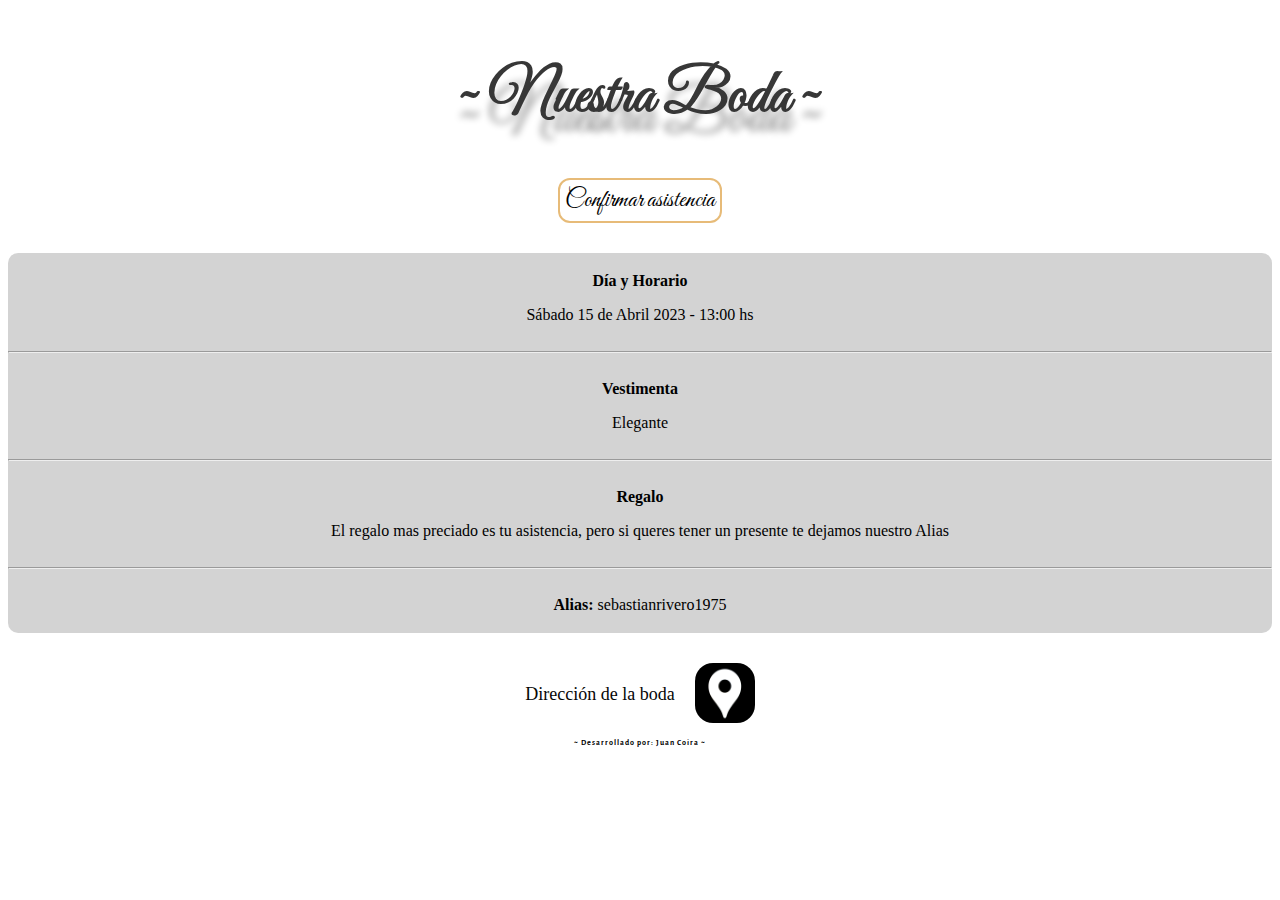
==== commit d61e822a: "one commit" ====
--- a/in.html
+++ b/in.html
@@ -17,80 +17,78 @@
     <link href="https://fonts.googleapis.com/css2?family=Roboto:wght@700&display=swap" rel="stylesheet">
     <link rel="stylesheet" href="https://use.fontawesome.com/releases/v5.8.1/css/all.css"
         integrity="sha384-50oBUHEmvpQ+1lW4y57PTFmhCaXp0ML5d60M1M7uH2+nqUivzIebhndOJK28anvf" crossorigin="anonymous">
-
+    <link rel="preconnect" href="https://fonts.googleapis.com">
+    <link rel="preconnect" href="https://fonts.gstatic.com" crossorigin>
+    <link href="https://fonts.googleapis.com/css2?family=Great+Vibes&display=swap" rel="stylesheet">
+    <link rel="stylesheet" href="https://kit.fontawesome.com/fec350026d.css" crossorigin="anonymous">
     <title>Document</title>
 </head>
 
 <body>
-    <div style="display:flex; justify-content:center;">
-        <h5 style="text-align:center; color:white; font-size:30px; margin-bottom:-30px ;">~ Evento ~</h5>
-    </div>
-    <header style="margin-top:-40px;">
+
+    <header style="margin-top:20px;">
         <div style="display:flex;justify-content:center">
-            <h1 class="class-tittle " data-aos="fade-down" data-aos-duration="1500">La Noche Oscura <span
-                    style="color: #D4AF37;">!</span></h1>
-            <img style="width: 160px; position: absolute; height: 233px; margin-left: 114px; margin-top: 53px;"
-                src="./Images/kisspng-yellow-balloon-sphere-small-crisp-yellow-balloon-5aa0a6bf950593.1244174715204778876104 (1).png"
-                alt="">
+            <h1 class="class-tittle " data-aos="fade-down" data-aos-duration="1500"> ~ Nuestra Boda ~ </h1>
         </div>
+    </header>
 
-        <div><img src="https://pin.it/6bMy6MV" alt=""></div>
-    </header>
-    <div class="class-subTitle">
-        <h4 class="h4Name">
-            Cumpleaños de Juliana Jimenez</h4>
-    </div>
-
-    <div style="margin-top:-10px; display:flex; justify-content:center;">
-        <div style="background-color:rgba(0, 0, 0, 0.653); text-align:center; margin-bottom:40px; border-radius:10px; padding:10px; max-width:max-content;"
+    <div style="margin-top: -61px; display:flex; justify-content:center;">
+        <div style=" text-align:center; margin-bottom:40px; border-radius:10px; padding:10px; max-width:max-content;"
             class="sombraBox2">
             <div>
-                <div style="margin-top:1px; text-shadow: 0px 10px 7px #000000; ">
+                <div style="margin-top:35px; ">
                     <span class="oclock" id="clock"></span>
                 </div>
             </div>
         </div>
     </div>
 
-    <div style="display:flex; justify-content:center;" data-aos="fade-up" data-aos-anchor-placement="bottom-bottom"
-        data-aos-duration="2000">
-        <div class="class-div-parrafo sombraBox3">
-            <p class="class-parrafo">Te invito a mi
-                fiesta, por que sos
-                una persona especial en mi vida y quiero compartir mi cumpleaños con vos! Se realizara el sabado 19/11 a
-                las 23:00hs. La dirección es Bermudez 177 (San Antonio de Padua), sino tenes el link directo a Google
-                Maps mas abajo. Te invito a que traigas lo que te guste para tomar. La tematica de la fiesta es
-                vestimenta de color negro! Te espero para disfrutar de una hermosa noche juntos!</p>
+    <div style="display:flex; justify-content:center; margin-top: -41px;" data-aos="fade-right">
+
+        <img style="width:400px;" src="./images/Watercolor_green_leaves_with_golden_circle.png" alt="">
+
+
+    </div>
+
+    <div style="display:flex; justify-content:center; margin-top:10px; font-family:'Great Vibes', cursive;">
+        <a style="text-decoration: none; font-size:25px; color:black; padding: 5px; border-radius: 12px; border: 2px solid #e7bb78;"
+            href="https://wa.me/+541150617843" target="_blank">Confirmar
+            asistencia</a>
+    </div>
+
+    <div
+        style="margin-top:30px; background-color: rgba(0, 0, 0, 0.171); border-radius:10px; height:auto; text-align: center;">
+
+
+        <div style="padding:3px">
+            <p><i class="far fa-clock"></i><b>Día y Horario</b> </p>
+            <p> Sábado 15 de Abril 2023 - 13:00 hs</p>
+        </div>
+        <hr>
+        <div style="padding:3px">
+            <p><i class="fas fa-male"></i> <i class="fas fa-female"></i><b>Vestimenta</b> </p>
+            <p> Elegante</p>
+        </div>
+        <hr>
+        <div style="padding:3px">
+            <p><i class="fas fa-gift"></i><b>Regalo</b> </p>
+            <p>El regalo mas preciado es tu asistencia, pero si queres tener un presente te dejamos nuestro Alias</p>
+        </div>
+        <hr>
+        <div style="padding:3px;">
+            <p><b>Alias:</b> sebastianrivero1975</p>
         </div>
     </div>
 
-    <div style="display:flex; justify-content:center;" data-aos="zoom-in-up">
-
-
-
-        <video controls style="border-radius: 12px; margin-top: 25px;" class="sombraBox"
-            src="/Video/WhatsApp Video 2022-11-10 at 10.32.47 PM.mp4" autoplay poster="posterimage.jpg">
-
-        </video>
-    </div>
-
-    <div style="display:flex; justify-content:center; margin-top:20px;">
-        <a href="https://wa.me/+541138517817" target="_blank"><button type="button"
-                class="sombraBox2 pointer class-btn"><span class="confirmacion">Confirmar
-                    asistencia</span></button></a>
-    </div>
-
-    <div class="ubicacion">
-        <div class="direccionTxt"> Dirección de la fiesta </div>
-        <i class="fas fa-arrow-right class_i"></i>
+    <div class=" ubicacion">
+        <div class="direccionTxt"> Dirección de la boda </div>
         <a data-aos="fade-left" data-aos-anchor="#example-anchor" data-aos-offset="500" data-aos-duration="2500"
-            href="https://goo.gl/maps/rt97gGh85aet7wZY7" target="_blank">
-            <div><img class="img_maps" src="./Images/maps.png" alt="imagen maps"></div>
+            href="https://goo.gl/maps/c7EmdacBwTRDnDu18" target="_blank">
+            <div><img class="img_maps" src="./Images/45ed07a1f0d6d37230410bda1fd1e58f.png" alt="imagen maps"></div>
         </a>
     </div>
     <div style="display:flex; justify-content:center;">
-        <h4
-            style="color:rgb(255, 255, 255);  font-size: 12px; font-family: 'Alegreya Sans', sans-serif; letter-spacing:1px;">
+        <h4 style="color:rgb(0, 0, 0);  font-size: 8px; font-family: 'Alegreya Sans', sans-serif; letter-spacing:1px;">
             ~
             Desarrollado
             por:
--- a/index.css
+++ b/index.css
@@ -1,5 +1,5 @@
 body {
-    background-image: url(./Images/10955.jpg);
+    background-image: url(./Images/v685-mynt-03b-goldfloral\ [Convertido].png);
     background-repeat: no-repeat;
     background-size: cover;
     object-fit: 0px;
@@ -14,10 +14,10 @@
 }
 
 .class-tittle {
-    font-family: 'Roboto', sans-serif;
-    font-size: 100px;
-    text-shadow: 0px 20px 7px rgba(0, 0, 0, 0.61);
-    color: white;
+    font-family:'Great Vibes', cursive;
+    font-size: 60px;
+    text-shadow: 0px 20px 7px rgba(0, 0, 0, 0.299);
+    color: #373737;
 
 }
 
@@ -32,6 +32,10 @@
 .sombraBox1 {
     box-shadow: 0 2px 8px 0 rgba(0, 0, 0, 0.786);
 }
+.sombraBox {
+    box-shadow: 0 2px 15px 0 rgb(0, 0, 0);
+}
+
 
 .class-div-parrafo {
     padding: 40px;
@@ -58,8 +62,6 @@
     margin-top: 30px;
     display: flex;
     justify-content: center;
-    background-color: rgba(0, 0, 0, 0.563);
-    border-radius: 10px;
 
 }
 
@@ -67,18 +69,15 @@
     margin-left: 20px;
     width: 60px;
     height: 60px;
+    border-radius: 18px;
 }
 
 .class-btn {
     font-family: 'Roboto', sans-serif;
-    background-color: rgba(212, 175, 55, 0.899);
+    
     font-size: 14px;
     border-radius: 500px;
-    border: solid 2px rgba(212, 175, 55, 0.629);
-}
-
-.class-btn:hover {
-    background-color: rgb(212, 175, 55);
+   
 }
 
 .pointer {
@@ -88,41 +87,26 @@
 .btn-principal {
     text-decoration: none;
     margin-bottom: 3px;
-    font-family: 'Space Mono', monospace;
-    background-color: rgba(0, 0, 0, 0.849);
-    font-size: 16px;
-    color: white;
-    padding: 15px;
-    border-radius: 20px;
-    border: solid 2px rgba(0, 0, 0, 0.755);
-
-}
-
-.btn-principal:hover {
-    background-color: rgb(0, 0, 0);
-
-}
+    font-family: 'Great Vibes', cursive;
+    font-size: 30px;
+    color: rgb(0, 0, 0);
+  
+}
+
 
 .body1 {
-    background-image: url(./Images/dark-abstract-texture.jpg);
+    background-image: url(./Images/18361514.png);
     background-repeat: no-repeat !important;
     background-position: center !important;
     background-size: cover !important;
     background-attachment: fixed !important;
 }
 
-.class_container_inicio {
-    background-color: rgba(0, 0, 0, 0.326);
-    border-radius: 10px;
-    width: 40%;
-    margin: auto;
-}
-
 .classH1 {
-    font-family: 'Rubik', sans-serif;
+    font-family:'Great Vibes', cursive;
     font-size: 70px;
-    text-shadow: 0px 12px 7px #000000e9;
-    color: white;
+    text-shadow: 0px 12px 7px #373737;
+    color: #373737;
 }
 
 .footer {
@@ -146,9 +130,9 @@
 }
 
 .oclock {
-    font-family: 'Roboto', sans-serif;
-    color: #D4AF37;
-    font-size: 50px;
+    font-family:'Great Vibes', cursive;
+    color: #373737;
+    font-size: 38px;
     height: 100px;
     font-weight: bold;
 }
@@ -160,13 +144,13 @@
 }
 
 .h3_oclock {
-    font-size: 22px;
+    font-size: 38px;
     color: white;
-    font-family: 'Rubik', sans-serif;
+    font-family:'Great Vibes', cursive;
 }
 
 .direccionTxt {
-    color: white;
+    color: rgb(6, 6, 6);
     align-items: center;
     font-size: 18px;
     margin-top: 21px;
@@ -184,10 +168,14 @@
 .confirmacion {
     text-shadow: 0px 12px 7px #000000;
 }
+.img_globo{
+    display: none;
+}
 
 @media only screen and (min-width:300px) and (max-width:450px) {
     body {
-        background-image: url(./Images/10955.jpg);
+        background-image: url(./Images/goldfloral.png);
+        background-repeat: no-repeat;
         background-repeat: no-repeat;
         background-position: center;
         background-size: cover;
@@ -195,23 +183,17 @@
         background-attachment: fixed;
     }
 
-    .class_container_inicio {
-        background-color: rgba(0, 0, 0, 0.326);
-        border-radius: 10px;
-        width: 85%;
-        margin: auto;
-    }
-
     .class-tittle {
-        font-family: 'Roboto', sans-serif;
-        font-size: 100px;
+        font-family: 'Great Vibes', cursive;
+        font-size: 60px;
     }
 
     .classH1 {
-        font-family: 'Alegreya Sans', sans-serif;
-        font-size: 46px;
-        text-shadow: 0px 12px 7px #000000;
-        color: white;
+        margin-top: -40px;
+        font-family: 'Great Vibes', cursive;;
+        font-size: 50px;
+        text-shadow: 0px 12px 7px #00000076;
+        color: #373737;
     }
 
     .class-div-parrafo {
@@ -242,9 +224,9 @@
     }
 
     .oclock {
-        font-family: 'Roboto', sans-serif;
-        color: #D4AF37;
-        font-size: 30px;
+        font-family:'Great Vibes', cursive;
+        color: #373737;
+        font-size: 38px;
         height: 100px;
         font-weight: bold;
     }
@@ -256,7 +238,7 @@
     }
 
     .h3_oclock {
-        font-size: 18px;
+        font-size: 38px;
         color: white;
         margin-top: 28px;
         margin-bottom: 20px;
@@ -270,14 +252,13 @@
     }
 
     .class-btn {
-        background-color: rgba(0, 0, 0, 0.749);
+
         font-size: 16px;
         padding: 8px;
-        text-shadow: 0px 12px 7px #000000a8;
         font-family: 'Space Mono', monospace;
-        color: #e7bd33;
-        border-radius: 10px;
-        border: solid 2px rgba(0, 0, 0, 0.304);
+        color: #000000;
+
+
     }
 
     .class-btn:hover {
@@ -289,11 +270,12 @@
         margin-top: 5px;
         width: 36px;
         height: 36px;
+        border-radius: 18px;
     }
 
     .direccionTxt {
         padding: 12px;
-        color: white;
+        color: rgb(5, 5, 5);
         align-items: center;
         font-size: 16px;
         font-family: 'Space Mono', monospace;
@@ -304,7 +286,7 @@
         margin-left: 7px;
         margin-top: 19px;
         font-size: 18px;
-        color: white;
+        color: rgb(0, 0, 0);
         font-weight: bold"
 
     }
@@ -312,9 +294,21 @@
     .confirmacion {
         text-shadow: 0px 10px 7px #000000;
     }
-
-}
-
+    .img_globo{
+        width: 160px; 
+        position: absolute; 
+        height: 233px; 
+        margin-left: 114px; 
+        margin-top: 53px;
+        display: inline;
+    }
+
+}
+.class_rings{
+    margin-top: -45px;
+    width: 150px;
+    height: 150px;
+}
 @media only screen and (min-width:450px) and (max-width:850px) {
 
     .class-parrafo {
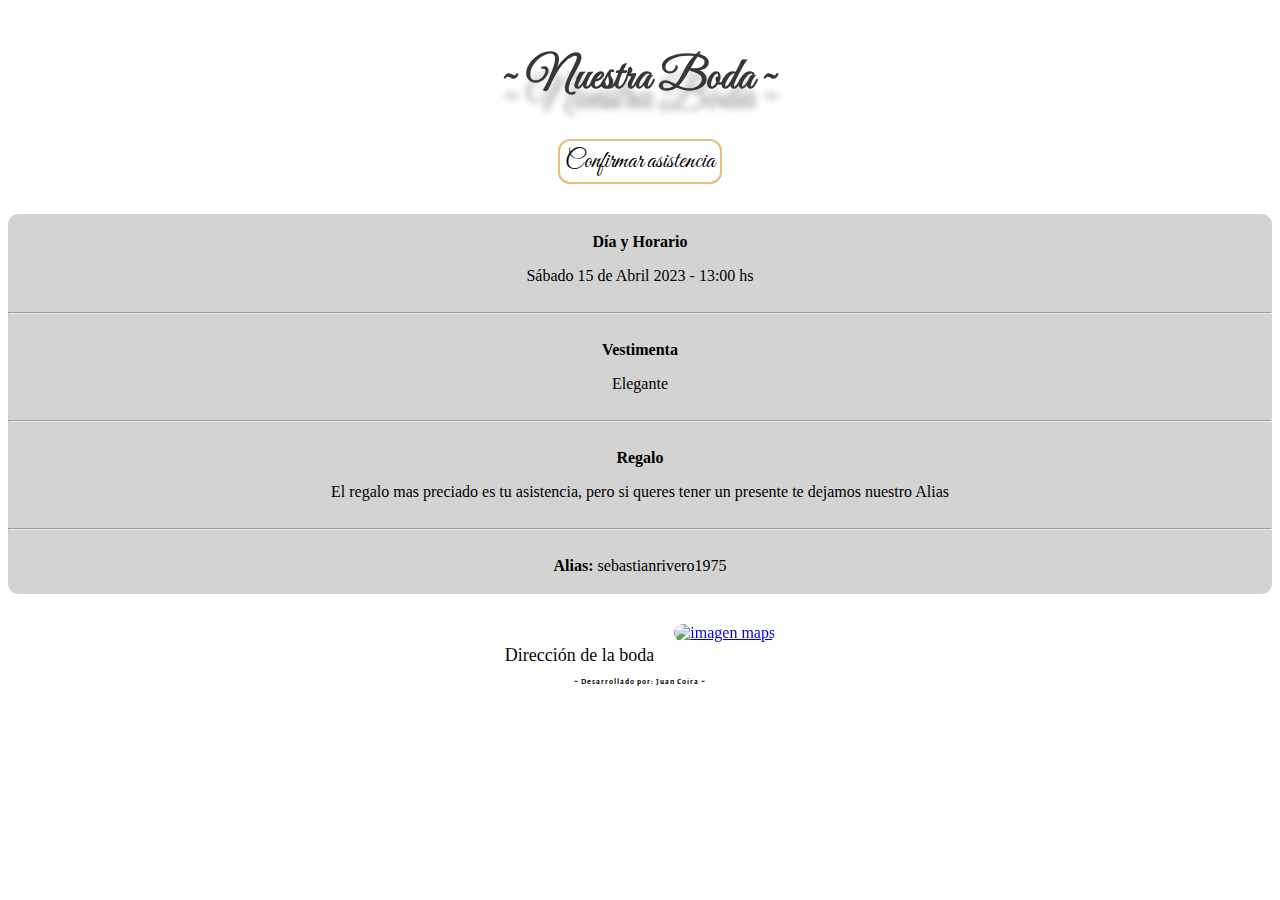
==== commit 786f1cad: "one commits" ====
--- a/in.html
+++ b/in.html
@@ -45,7 +45,7 @@
 
     <div style="display:flex; justify-content:center; margin-top: -41px;" data-aos="fade-right">
 
-        <img style="width:400px;" src="./images/Watercolor_green_leaves_with_golden_circle.png" alt="">
+        <img style="width:400px;" src="./images/Watercolor_green_leaves_with_golden_circle.jpg" alt="">
 
 
     </div>
--- a/index.css
+++ b/index.css
@@ -1,5 +1,5 @@
 body {
-    background-image: url(./Images/v685-mynt-03b-goldfloral\ [Convertido].png);
+    background-image: url(./Images/v685-mynt-03b-goldfloral.png);
     background-repeat: no-repeat;
     background-size: cover;
     object-fit: 0px;
@@ -15,7 +15,7 @@
 
 .class-tittle {
     font-family:'Great Vibes', cursive;
-    font-size: 60px;
+    font-size: 45px;
     text-shadow: 0px 20px 7px rgba(0, 0, 0, 0.299);
     color: #373737;
 
@@ -95,7 +95,7 @@
 
 
 .body1 {
-    background-image: url(./Images/18361514.png);
+    background-image: url(./Images/18361514.jpg);
     background-repeat: no-repeat !important;
     background-position: center !important;
     background-size: cover !important;
@@ -185,11 +185,11 @@
 
     .class-tittle {
         font-family: 'Great Vibes', cursive;
-        font-size: 60px;
+        font-size: 45px;
     }
 
     .classH1 {
-        margin-top: -40px;
+        margin-top: 22px;
         font-family: 'Great Vibes', cursive;;
         font-size: 50px;
         text-shadow: 0px 12px 7px #00000076;
